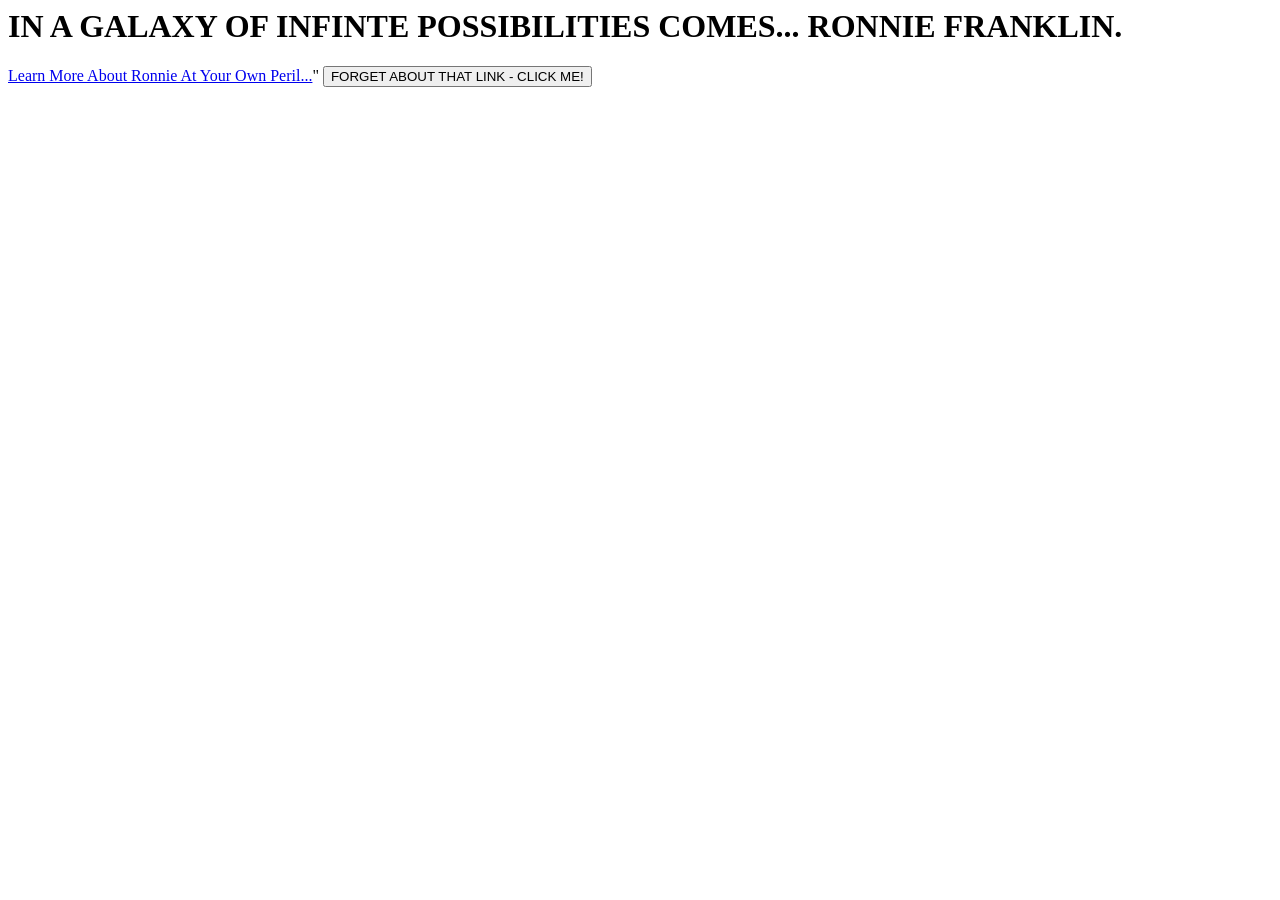
==== index.html @ 521985c8 "Create index.html with content and scripts Initial HTML structure with title and interactive element" ====
<DOCTYPE html>
<html lang="en">
<head>
  <meta charset="UTF-8">
  <meta name="viewpoint" content="width=device-width, initial-scale=1.0">
  <title>Who Is Ronnie?</title>
  <link rel="stylesheet" href="style.css"/>
</head>
  <body>
    <h1>IN A GALAXY OF INFINTE POSSIBILITIES COMES... RONNIE FRANKLIN.</h1>
    <a href="./about.html">Learn More About Ronnie At Your Own Peril...</a>"
    <script>
      alert("YOU SHALL LEARN MORE ABOUT HE WHO IS RONNIE...");
    </script>

    <button onclick="showAlert()">FORGET ABOUT THAT LINK - CLICK ME!</button>
    <script>
      function showAlert() {
        alert("HA HA HA! YOU'RE STILL GOING TO THE LINK!!!!");
      }
    </script>
  
  </body>
</html>
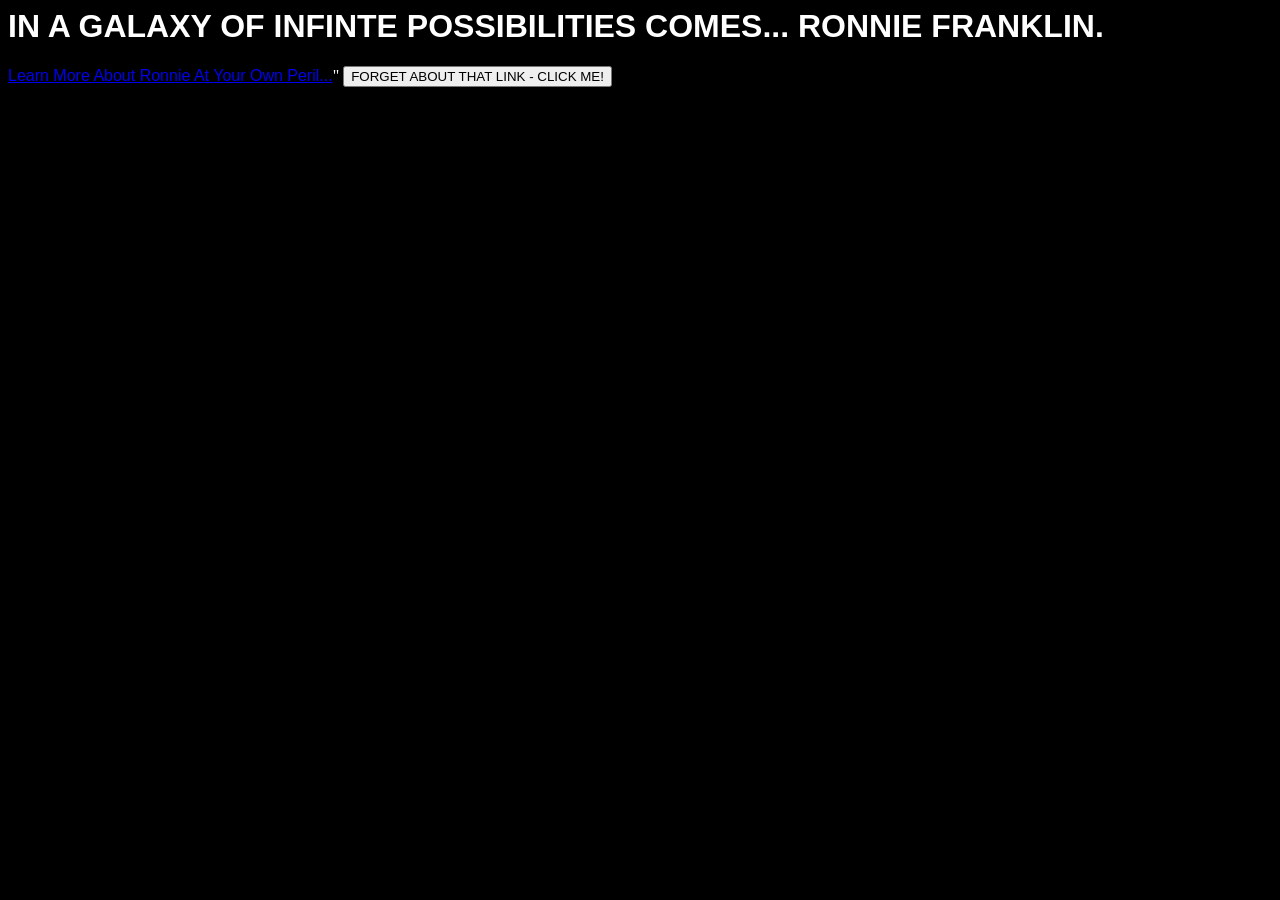
==== commit 7fbffc93: "Update stylesheet reference to styles.css" ====
--- a/index.html
+++ b/index.html
@@ -4,7 +4,7 @@
   <meta charset="UTF-8">
   <meta name="viewpoint" content="width=device-width, initial-scale=1.0">
   <title>Who Is Ronnie?</title>
-  <link rel="stylesheet" href="style.css"/>
+  <link rel="stylesheet" href="styles.css"/>
 </head>
   <body>
     <h1>IN A GALAXY OF INFINTE POSSIBILITIES COMES... RONNIE FRANKLIN.</h1>
--- a/styles.css
+++ b/styles.css
@@ -0,0 +1,22 @@
+body {
+  background-color: black;
+  color: white;
+}
+
+a {
+  font-family: Impact, Charcoal, sans-serif;
+  color: "gold"
+  font size: 36px;
+}
+
+h1 {
+  font-family: Impact, Charcoal, sans-serif;
+  color: "white"
+  font size: 36px;
+}
+
+p {
+  font-family: Impact, Charcoal, sans-serif;
+  color: "red"
+  font size: 36px;
+}
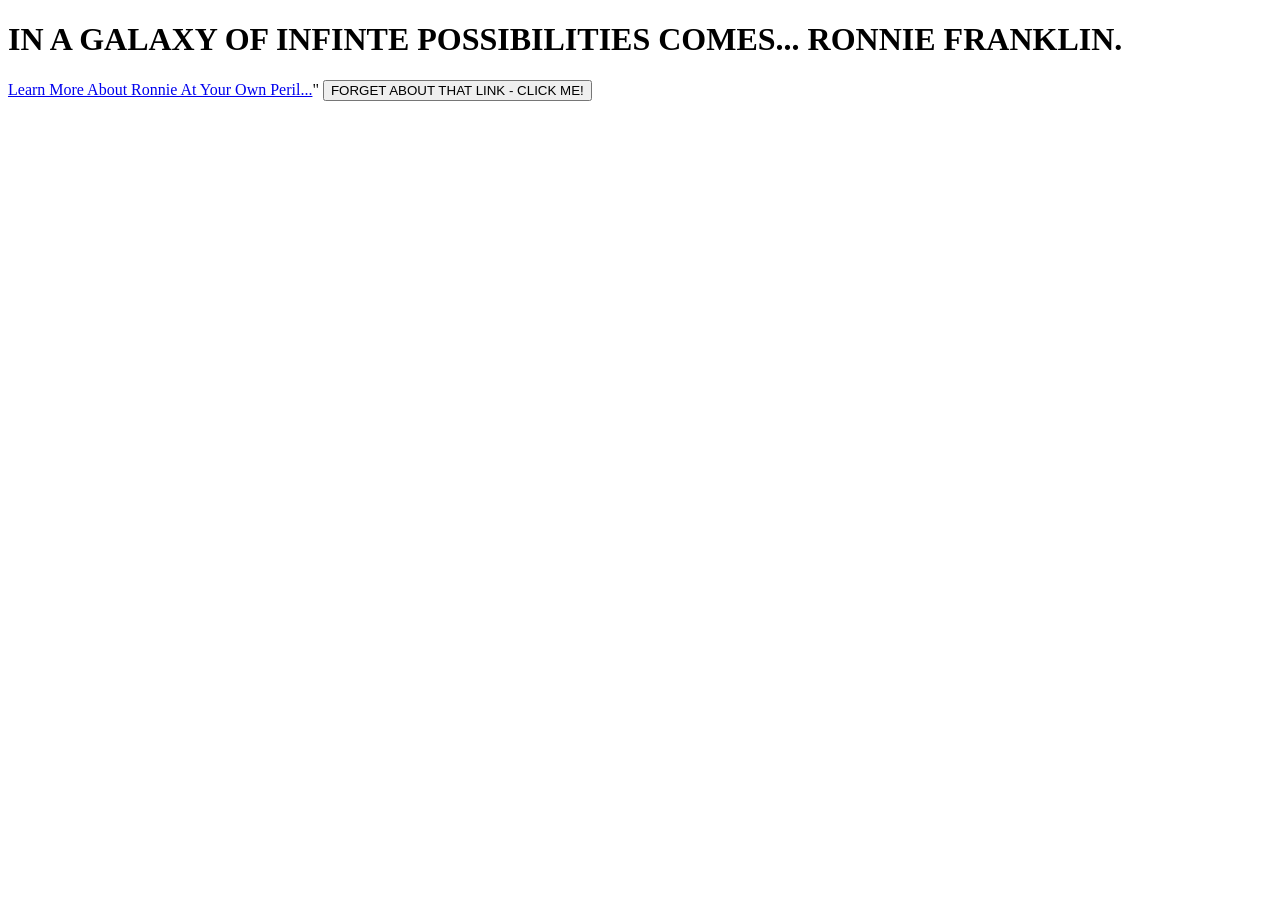
==== commit d2d943b2: "Fix DOCTYPE declaration in index.html" ====
--- a/index.html
+++ b/index.html
@@ -1,4 +1,4 @@
-<DOCTYPE html>
+<!DOCTYPE html>
 <html lang="en">
 <head>
   <meta charset="UTF-8">
--- a/styles.css
+++ b/styles.css
@@ -1,22 +1,17 @@
-body {
-  background-color: black;
-  color: white;
-}
-
 a {
-  font-family: Impact, Charcoal, sans-serif;
+  font-family: Impact;
   color: "gold"
   font size: 36px;
 }
 
 h1 {
-  font-family: Impact, Charcoal, sans-serif;
-  color: "white"
+  font-family: Charcoal;
+  color: "gold"
   font size: 36px;
 }
 
 p {
-  font-family: Impact, Charcoal, sans-serif;
+  font-family: sans-serif;
   color: "red"
   font size: 36px;
 }
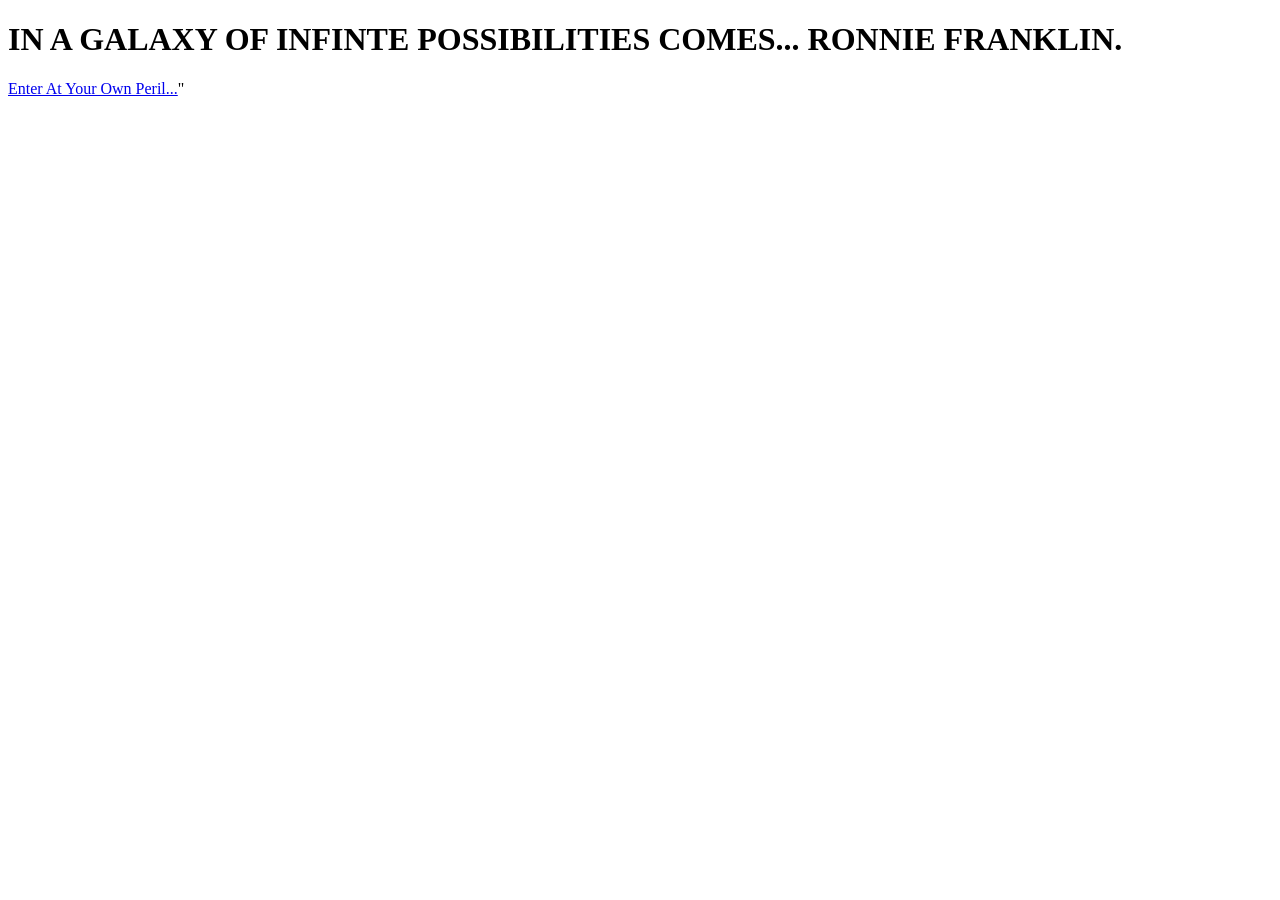
==== commit 82fe92f7: "Modify link text and remove button alert Updated link text and removed alert button functionality." ====
--- a/index.html
+++ b/index.html
@@ -8,17 +8,9 @@
 </head>
   <body>
     <h1>IN A GALAXY OF INFINTE POSSIBILITIES COMES... RONNIE FRANKLIN.</h1>
-    <a href="./about.html">Learn More About Ronnie At Your Own Peril...</a>"
+    <a href="./about.html">Enter At Your Own Peril...</a>"
     <script>
       alert("YOU SHALL LEARN MORE ABOUT HE WHO IS RONNIE...");
     </script>
-
-    <button onclick="showAlert()">FORGET ABOUT THAT LINK - CLICK ME!</button>
-    <script>
-      function showAlert() {
-        alert("HA HA HA! YOU'RE STILL GOING TO THE LINK!!!!");
-      }
-    </script>
-  
   </body>
 </html>
--- a/styles.css
+++ b/styles.css
@@ -1,17 +1,5 @@
 a {
   font-family: Impact;
-  color: "gold"
+  color: "black"
   font size: 36px;
 }
-
-h1 {
-  font-family: Charcoal;
-  color: "gold"
-  font size: 36px;
-}
-
-p {
-  font-family: sans-serif;
-  color: "red"
-  font size: 36px;
-}
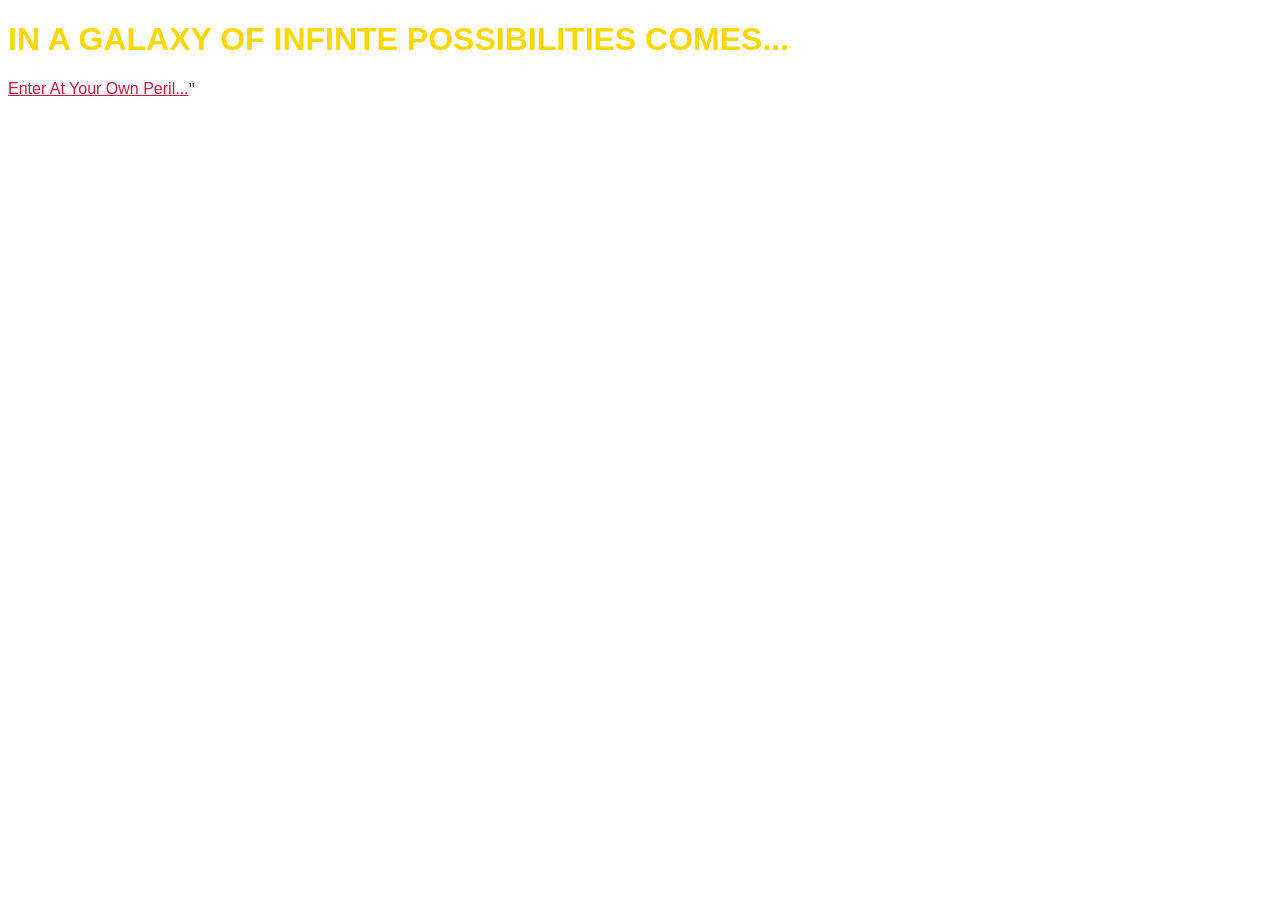
==== commit d7d8e7d9: "Update header and alert message in index.html" ====
--- a/index.html
+++ b/index.html
@@ -2,15 +2,15 @@
 <html lang="en">
 <head>
   <meta charset="UTF-8">
-  <meta name="viewpoint" content="width=device-width, initial-scale=1.0">
+  <meta name="viewport" content="width=device-width, initial-scale=1.0">
   <title>Who Is Ronnie?</title>
   <link rel="stylesheet" href="styles.css"/>
 </head>
   <body>
-    <h1>IN A GALAXY OF INFINTE POSSIBILITIES COMES... RONNIE FRANKLIN.</h1>
+    <h1>IN A GALAXY OF INFINTE POSSIBILITIES COMES...</h1>
     <a href="./about.html">Enter At Your Own Peril...</a>"
     <script>
-      alert("YOU SHALL LEARN MORE ABOUT HE WHO IS RONNIE...");
+      alert("YOU SHALL LEARN MORE ABOUT HIM.");
     </script>
   </body>
 </html>
--- a/styles.css
+++ b/styles.css
@@ -1,5 +1,14 @@
 a {
-  font-family: Impact;
-  color: "black"
-  font size: 36px;
+  color: crimson;
+  font-family: Impact, sans-serif;
 }
+
+p {
+  color: black;
+  font-family: Arial, sans-serif;
+}
+
+h1 {
+  color: gold;
+  font-family: Verdana, sans-serif;
+}
